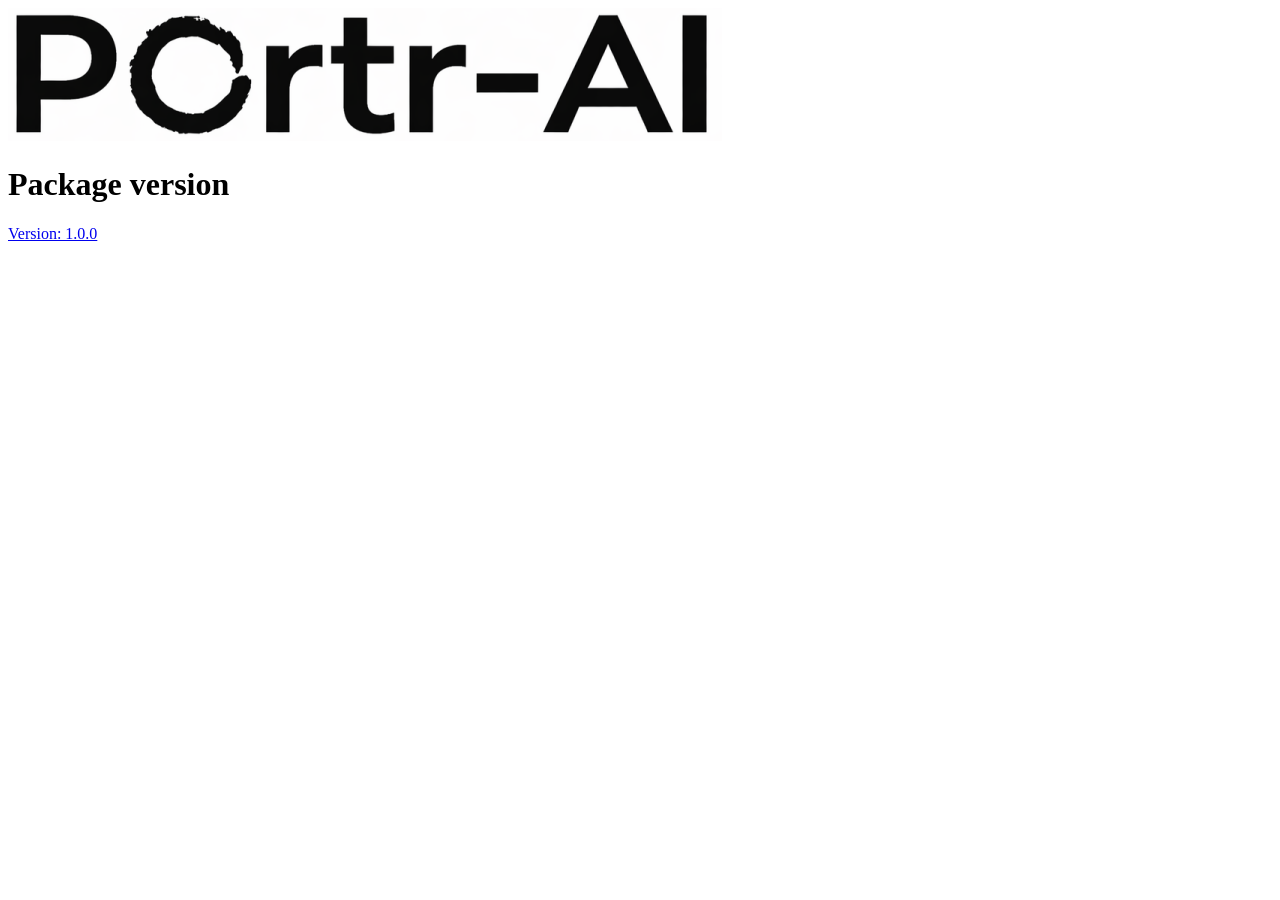
==== docs/index.html @ cb4b763f "rename again ..." ====
<!DOCTYPE html>
<html lang="en">
<head>
    <meta charset="UTF-8">
    <meta name="viewport" content="width=device-width, initial-scale=1.0">
    <title>Embedding projection</title>
</head>
<body>
    <img src="../asset/logo.png">
    <h1>Package version</h1>

    <p><a href="version/v1/V1_embeddings_umap_3d.html"> Version: 1.0.0</a></p>
    

</body>
</html>
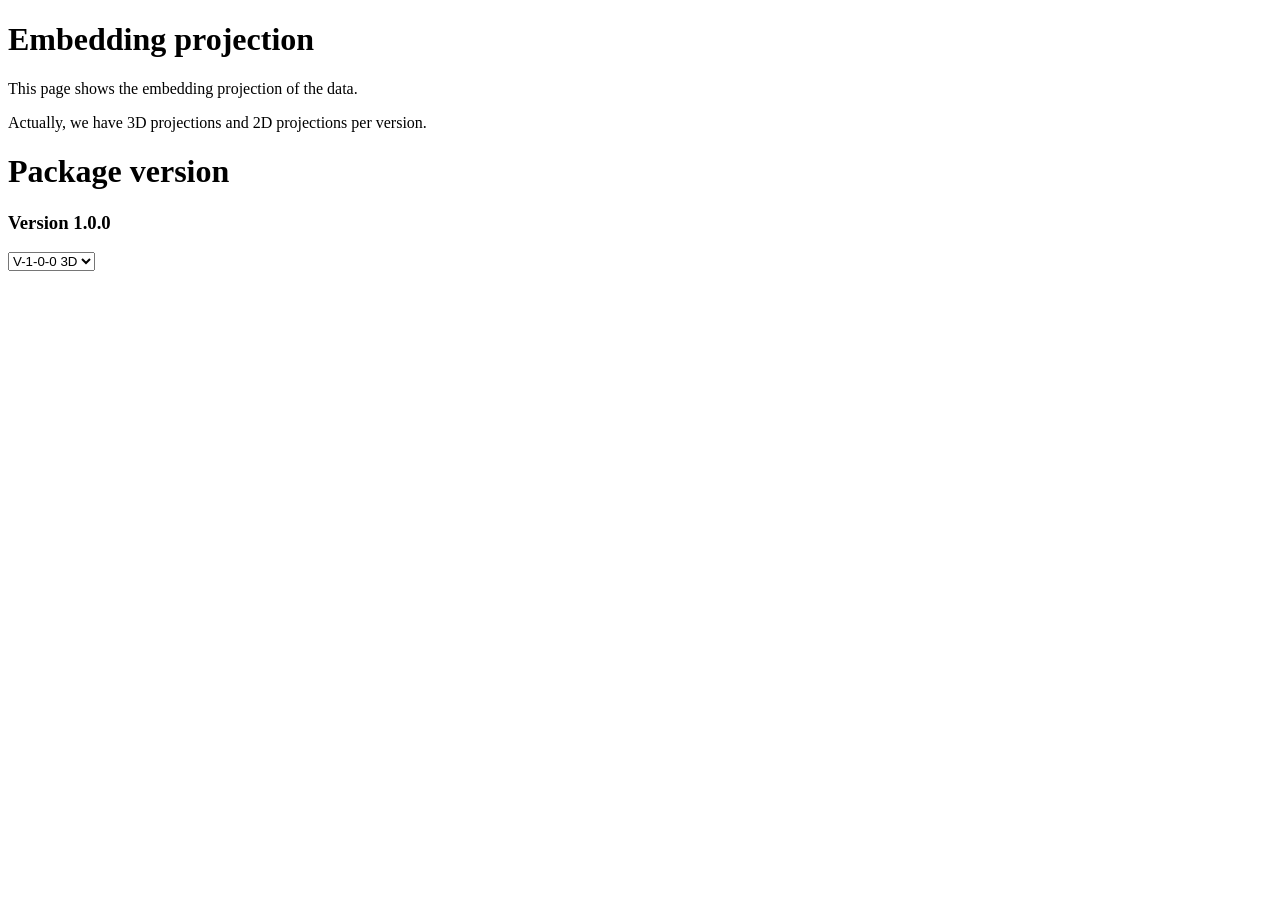
==== commit 0943e8f7: "Delete and clean : outils de récupération de données (crawler et ingestion local), UPDATE : page" ====
--- a/docs/index.html
+++ b/docs/index.html
@@ -6,10 +6,21 @@
     <title>Embedding projection</title>
 </head>
 <body>
-    <img src="../asset/logo.png">
+
+    <h1>Embedding projection</h1>
+    <p> This page shows the embedding projection of the data.</p>
+    <p> Actually, we have 3D projections and 2D projections per version.</p>
+
+
     <h1>Package version</h1>
 
-    <p><a href="version/v1/V1_embeddings_umap_3d.html"> Version: 1.0.0</a></p>
+    <h3>Version 1.0.0</h3>
+    <select id="version-select" onchange="location = this.value;" label="Select projection variant">
+        <option value="version/V-1-0-0_embeddings_umap_3d.html">V-1-0-0 3D</option>
+        <option value="version/V-1-0-0_embeddings_umap_2d.html">V-1-0-0 2D</option>
+    </select>
+
+    
     
 
 </body>
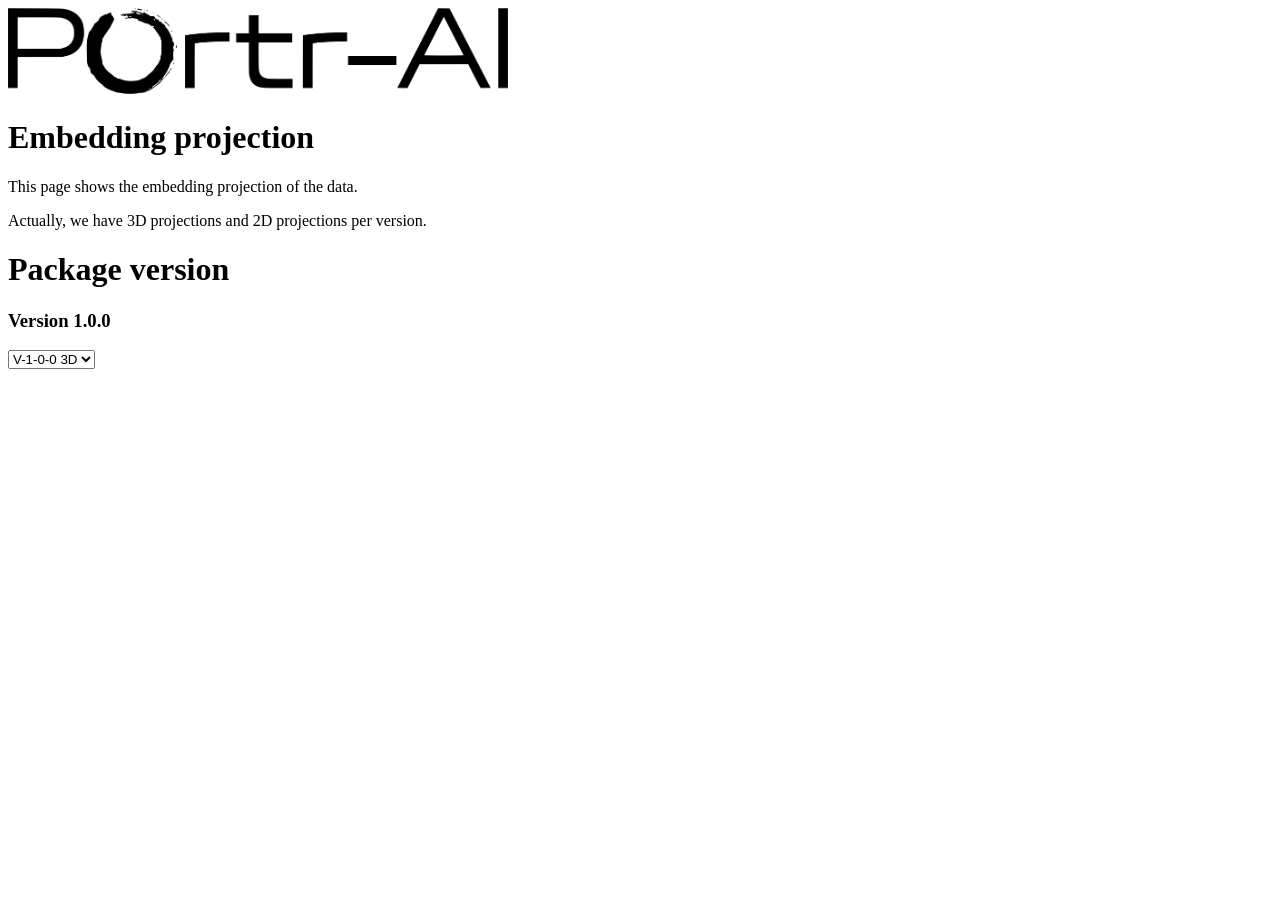
==== commit bc8595db: "fix - correction mineure" ====
--- a/docs/index.html
+++ b/docs/index.html
@@ -6,6 +6,8 @@
     <title>Embedding projection</title>
 </head>
 <body>
+
+    <img src="./asset/logo.png" alt="Logo" style="width: 500px; height: auto;">
 
     <h1>Embedding projection</h1>
     <p> This page shows the embedding projection of the data.</p>
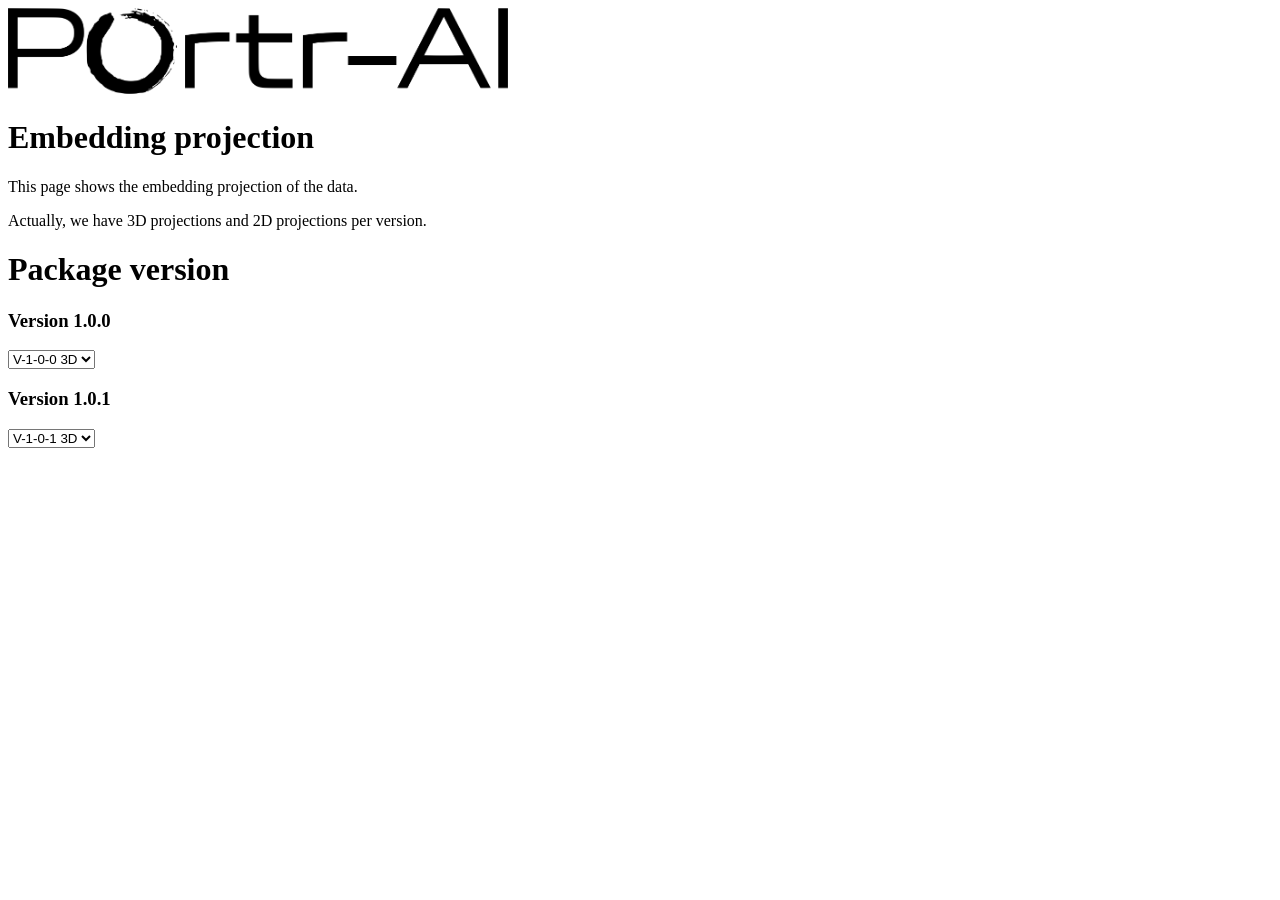
==== commit aee93ff6: "Update docs" ====
--- a/docs/index.html
+++ b/docs/index.html
@@ -18,8 +18,14 @@
 
     <h3>Version 1.0.0</h3>
     <select id="version-select" onchange="location = this.value;" label="Select projection variant">
-        <option value="version/V-1-0-0_embeddings_umap_3d.html">V-1-0-0 3D</option>
-        <option value="version/V-1-0-0_embeddings_umap_2d.html">V-1-0-0 2D</option>
+        <option value="version/v-1-0-0/V-1-0-0_embeddings_umap_3d.html">V-1-0-0 3D</option>
+        <option value="version/v-1-0-0/V-1-0-0_embeddings_umap_2d.html">V-1-0-0 2D</option>
+    </select>
+
+    <h3>Version 1.0.1</h3>
+    <select id="version-select" onchange="location = this.value;" label="Select projection variant">
+        <option value="version/v-1-0-1/V-1-0-1_embeddings_pca_3d.html">V-1-0-1 3D</option>
+        <option value="version/v-1-0-1/V-1-0-1_embeddings_pca_2d.html">V-1-0-1 2D</option>
     </select>
 
     
